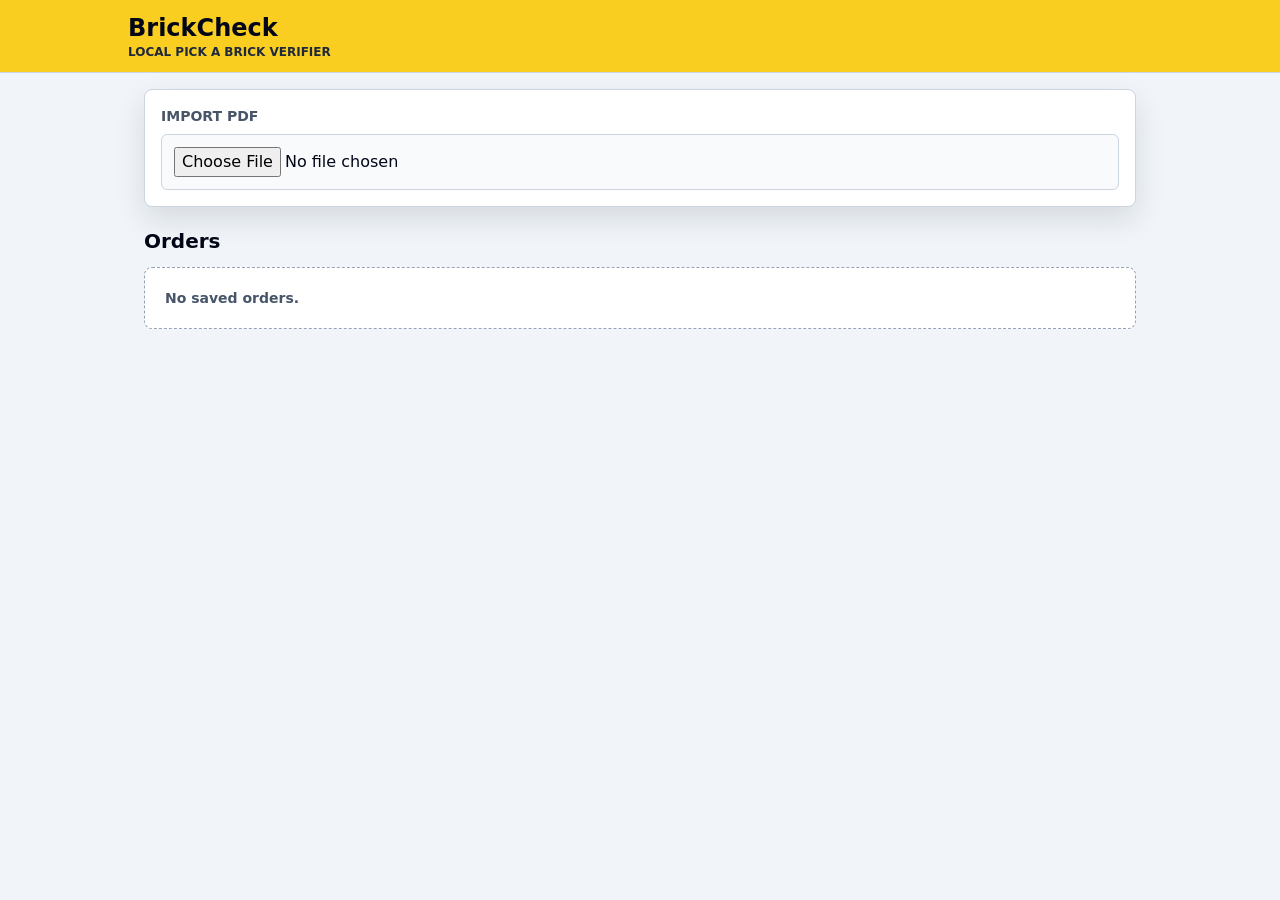
==== brickcheck/index.html @ 9444e5b9 "hopefully a little better" ====
<!doctype html>
<html lang="en">
  <head>
    <meta charset="UTF-8" />
    <meta name="viewport" content="width=device-width, initial-scale=1.0, viewport-fit=cover" />
    <meta name="theme-color" content="#facc15" />
    <title>BrickCheck</title>
    <script type="module" crossorigin src="./assets/index-BPrXhVZ6.js"></script>
    <link rel="stylesheet" crossorigin href="./assets/index-B9y1_nO7.css">
  <link rel="manifest" href="./manifest.webmanifest"></head>
  <body>
    <div id="root"></div>
  </body>
</html>
---- brickcheck/assets/index-B9y1_nO7.css ----
*,:before,:after{--tw-border-spacing-x: 0;--tw-border-spacing-y: 0;--tw-translate-x: 0;--tw-translate-y: 0;--tw-rotate: 0;--tw-skew-x: 0;--tw-skew-y: 0;--tw-scale-x: 1;--tw-scale-y: 1;--tw-pan-x: ;--tw-pan-y: ;--tw-pinch-zoom: ;--tw-scroll-snap-strictness: proximity;--tw-gradient-from-position: ;--tw-gradient-via-position: ;--tw-gradient-to-position: ;--tw-ordinal: ;--tw-slashed-zero: ;--tw-numeric-figure: ;--tw-numeric-spacing: ;--tw-numeric-fraction: ;--tw-ring-inset: ;--tw-ring-offset-width: 0px;--tw-ring-offset-color: #fff;--tw-ring-color: rgb(59 130 246 / .5);--tw-ring-offset-shadow: 0 0 #0000;--tw-ring-shadow: 0 0 #0000;--tw-shadow: 0 0 #0000;--tw-shadow-colored: 0 0 #0000;--tw-blur: ;--tw-brightness: ;--tw-contrast: ;--tw-grayscale: ;--tw-hue-rotate: ;--tw-invert: ;--tw-saturate: ;--tw-sepia: ;--tw-drop-shadow: ;--tw-backdrop-blur: ;--tw-backdrop-brightness: ;--tw-backdrop-contrast: ;--tw-backdrop-grayscale: ;--tw-backdrop-hue-rotate: ;--tw-backdrop-invert: ;--tw-backdrop-opacity: ;--tw-backdrop-saturate: ;--tw-backdrop-sepia: ;--tw-contain-size: ;--tw-contain-layout: ;--tw-contain-paint: ;--tw-contain-style: }::backdrop{--tw-border-spacing-x: 0;--tw-border-spacing-y: 0;--tw-translate-x: 0;--tw-translate-y: 0;--tw-rotate: 0;--tw-skew-x: 0;--tw-skew-y: 0;--tw-scale-x: 1;--tw-scale-y: 1;--tw-pan-x: ;--tw-pan-y: ;--tw-pinch-zoom: ;--tw-scroll-snap-strictness: proximity;--tw-gradient-from-position: ;--tw-gradient-via-position: ;--tw-gradient-to-position: ;--tw-ordinal: ;--tw-slashed-zero: ;--tw-numeric-figure: ;--tw-numeric-spacing: ;--tw-numeric-fraction: ;--tw-ring-inset: ;--tw-ring-offset-width: 0px;--tw-ring-offset-color: #fff;--tw-ring-color: rgb(59 130 246 / .5);--tw-ring-offset-shadow: 0 0 #0000;--tw-ring-shadow: 0 0 #0000;--tw-shadow: 0 0 #0000;--tw-shadow-colored: 0 0 #0000;--tw-blur: ;--tw-brightness: ;--tw-contrast: ;--tw-grayscale: ;--tw-hue-rotate: ;--tw-invert: ;--tw-saturate: ;--tw-sepia: ;--tw-drop-shadow: ;--tw-backdrop-blur: ;--tw-backdrop-brightness: ;--tw-backdrop-contrast: ;--tw-backdrop-grayscale: ;--tw-backdrop-hue-rotate: ;--tw-backdrop-invert: ;--tw-backdrop-opacity: ;--tw-backdrop-saturate: ;--tw-backdrop-sepia: ;--tw-contain-size: ;--tw-contain-layout: ;--tw-contain-paint: ;--tw-contain-style: }*,:before,:after{box-sizing:border-box;border-width:0;border-style:solid;border-color:#e5e7eb}:before,:after{--tw-content: ""}html,:host{line-height:1.5;-webkit-text-size-adjust:100%;-moz-tab-size:4;-o-tab-size:4;tab-size:4;font-family:ui-sans-serif,system-ui,sans-serif,"Apple Color Emoji","Segoe UI Emoji",Segoe UI Symbol,"Noto Color Emoji";font-feature-settings:normal;font-variation-settings:normal;-webkit-tap-highlight-color:transparent}body{margin:0;line-height:inherit}hr{height:0;color:inherit;border-top-width:1px}abbr:where([title]){-webkit-text-decoration:underline dotted;text-decoration:underline dotted}h1,h2,h3,h4,h5,h6{font-size:inherit;font-weight:inherit}a{color:inherit;text-decoration:inherit}b,strong{font-weight:bolder}code,kbd,samp,pre{font-family:ui-monospace,SFMono-Regular,Menlo,Monaco,Consolas,Liberation Mono,Courier New,monospace;font-feature-settings:normal;font-variation-settings:normal;font-size:1em}small{font-size:80%}sub,sup{font-size:75%;line-height:0;position:relative;vertical-align:baseline}sub{bottom:-.25em}sup{top:-.5em}table{text-indent:0;border-color:inherit;border-collapse:collapse}button,input,optgroup,select,textarea{font-family:inherit;font-feature-settings:inherit;font-variation-settings:inherit;font-size:100%;font-weight:inherit;line-height:inherit;letter-spacing:inherit;color:inherit;margin:0;padding:0}button,select{text-transform:none}button,input:where([type=button]),input:where([type=reset]),input:where([type=submit]){-webkit-appearance:button;background-color:transparent;background-image:none}:-moz-focusring{outline:auto}:-moz-ui-invalid{box-shadow:none}progress{vertical-align:baseline}::-webkit-inner-spin-button,::-webkit-outer-spin-button{height:auto}[type=search]{-webkit-appearance:textfield;outline-offset:-2px}::-webkit-search-decoration{-webkit-appearance:none}::-webkit-file-upload-button{-webkit-appearance:button;font:inherit}summary{display:list-item}blockquote,dl,dd,h1,h2,h3,h4,h5,h6,hr,figure,p,pre{margin:0}fieldset{margin:0;padding:0}legend{padding:0}ol,ul,menu{list-style:none;margin:0;padding:0}dialog{padding:0}textarea{resize:vertical}input::-moz-placeholder,textarea::-moz-placeholder{opacity:1;color:#9ca3af}input::placeholder,textarea::placeholder{opacity:1;color:#9ca3af}button,[role=button]{cursor:pointer}:disabled{cursor:default}img,svg,video,canvas,audio,iframe,embed,object{display:block;vertical-align:middle}img,video{max-width:100%;height:auto}[hidden]:where(:not([hidden=until-found])){display:none}.pointer-events-none{pointer-events:none}.fixed{position:fixed}.sticky{position:sticky}.inset-0{inset:0}.top-0{top:0}.z-20{z-index:20}.z-40{z-index:40}.mx-auto{margin-left:auto;margin-right:auto}.mb-1{margin-bottom:.25rem}.mb-2{margin-bottom:.5rem}.mt-1{margin-top:.25rem}.mt-2{margin-top:.5rem}.mt-3{margin-top:.75rem}.mt-4{margin-top:1rem}.mt-8{margin-top:2rem}.block{display:block}.flex{display:flex}.grid{display:grid}.hidden{display:none}.h-3{height:.75rem}.h-52{height:13rem}.h-6{height:1.5rem}.h-full{height:100%}.min-h-10{min-height:2.5rem}.min-h-11{min-height:2.75rem}.min-h-12{min-height:3rem}.min-h-28{min-height:7rem}.min-h-screen{min-height:100vh}.w-6{width:1.5rem}.w-full{width:100%}.min-w-0{min-width:0px}.max-w-5xl{max-width:64rem}.max-w-lg{max-width:32rem}.shrink-0{flex-shrink:0}.transform{transform:translate(var(--tw-translate-x),var(--tw-translate-y)) rotate(var(--tw-rotate)) skew(var(--tw-skew-x)) skewY(var(--tw-skew-y)) scaleX(var(--tw-scale-x)) scaleY(var(--tw-scale-y))}.cursor-pointer{cursor:pointer}.grid-cols-2{grid-template-columns:repeat(2,minmax(0,1fr))}.grid-cols-3{grid-template-columns:repeat(3,minmax(0,1fr))}.grid-cols-4{grid-template-columns:repeat(4,minmax(0,1fr))}.grid-cols-\[1fr_auto\]{grid-template-columns:1fr auto}.grid-cols-\[72px_1fr\]{grid-template-columns:72px 1fr}.flex-wrap{flex-wrap:wrap}.place-items-center{place-items:center}.items-start{align-items:flex-start}.items-center{align-items:center}.justify-end{justify-content:flex-end}.justify-between{justify-content:space-between}.gap-1{gap:.25rem}.gap-2{gap:.5rem}.gap-3{gap:.75rem}.space-y-3>:not([hidden])~:not([hidden]){--tw-space-y-reverse: 0;margin-top:calc(.75rem * calc(1 - var(--tw-space-y-reverse)));margin-bottom:calc(.75rem * var(--tw-space-y-reverse))}.space-y-4>:not([hidden])~:not([hidden]){--tw-space-y-reverse: 0;margin-top:calc(1rem * calc(1 - var(--tw-space-y-reverse)));margin-bottom:calc(1rem * var(--tw-space-y-reverse))}.space-y-5>:not([hidden])~:not([hidden]){--tw-space-y-reverse: 0;margin-top:calc(1.25rem * calc(1 - var(--tw-space-y-reverse)));margin-bottom:calc(1.25rem * var(--tw-space-y-reverse))}.overflow-hidden{overflow:hidden}.truncate{overflow:hidden;text-overflow:ellipsis;white-space:nowrap}.break-words{overflow-wrap:break-word}.rounded{border-radius:.25rem}.rounded-full{border-radius:9999px}.rounded-lg{border-radius:.5rem}.rounded-md{border-radius:.375rem}.border{border-width:1px}.border-b{border-bottom-width:1px}.border-t{border-top-width:1px}.border-dashed{border-style:dashed}.border-amber-200{--tw-border-opacity: 1;border-color:rgb(253 230 138 / var(--tw-border-opacity, 1))}.border-amber-300{--tw-border-opacity: 1;border-color:rgb(252 211 77 / var(--tw-border-opacity, 1))}.border-slate-100{--tw-border-opacity: 1;border-color:rgb(241 245 249 / var(--tw-border-opacity, 1))}.border-slate-200{--tw-border-opacity: 1;border-color:rgb(226 232 240 / var(--tw-border-opacity, 1))}.border-slate-300{--tw-border-opacity: 1;border-color:rgb(203 213 225 / var(--tw-border-opacity, 1))}.border-slate-400{--tw-border-opacity: 1;border-color:rgb(148 163 184 / var(--tw-border-opacity, 1))}.bg-amber-100{--tw-bg-opacity: 1;background-color:rgb(254 243 199 / var(--tw-bg-opacity, 1))}.bg-amber-50{--tw-bg-opacity: 1;background-color:rgb(255 251 235 / var(--tw-bg-opacity, 1))}.bg-emerald-100{--tw-bg-opacity: 1;background-color:rgb(209 250 229 / var(--tw-bg-opacity, 1))}.bg-red-100{--tw-bg-opacity: 1;background-color:rgb(254 226 226 / var(--tw-bg-opacity, 1))}.bg-red-700{--tw-bg-opacity: 1;background-color:rgb(185 28 28 / var(--tw-bg-opacity, 1))}.bg-sky-100{--tw-bg-opacity: 1;background-color:rgb(224 242 254 / var(--tw-bg-opacity, 1))}.bg-slate-100{--tw-bg-opacity: 1;background-color:rgb(241 245 249 / var(--tw-bg-opacity, 1))}.bg-slate-200{--tw-bg-opacity: 1;background-color:rgb(226 232 240 / var(--tw-bg-opacity, 1))}.bg-slate-50{--tw-bg-opacity: 1;background-color:rgb(248 250 252 / var(--tw-bg-opacity, 1))}.bg-slate-900{--tw-bg-opacity: 1;background-color:rgb(15 23 42 / var(--tw-bg-opacity, 1))}.bg-slate-950{--tw-bg-opacity: 1;background-color:rgb(2 6 23 / var(--tw-bg-opacity, 1))}.bg-slate-950\/60{background-color:#02061799}.bg-white{--tw-bg-opacity: 1;background-color:rgb(255 255 255 / var(--tw-bg-opacity, 1))}.bg-yellow-100{--tw-bg-opacity: 1;background-color:rgb(254 249 195 / var(--tw-bg-opacity, 1))}.bg-yellow-200{--tw-bg-opacity: 1;background-color:rgb(254 240 138 / var(--tw-bg-opacity, 1))}.bg-yellow-300{--tw-bg-opacity: 1;background-color:rgb(253 224 71 / var(--tw-bg-opacity, 1))}.bg-yellow-400\/95{background-color:#facc15f2}.object-cover{-o-object-fit:cover;object-fit:cover}.p-2{padding:.5rem}.p-3{padding:.75rem}.p-4{padding:1rem}.p-5{padding:1.25rem}.px-2{padding-left:.5rem;padding-right:.5rem}.px-3{padding-left:.75rem;padding-right:.75rem}.px-4{padding-left:1rem;padding-right:1rem}.py-1{padding-top:.25rem;padding-bottom:.25rem}.py-2{padding-top:.5rem;padding-bottom:.5rem}.py-3{padding-top:.75rem;padding-bottom:.75rem}.py-4{padding-top:1rem;padding-bottom:1rem}.pb-28{padding-bottom:7rem}.pt-3{padding-top:.75rem}.text-left{text-align:left}.text-center{text-align:center}.text-right{text-align:right}.font-mono{font-family:ui-monospace,SFMono-Regular,Menlo,Monaco,Consolas,Liberation Mono,Courier New,monospace}.text-2xl{font-size:1.5rem;line-height:2rem}.text-\[10px\]{font-size:10px}.text-\[11px\]{font-size:11px}.text-base{font-size:1rem;line-height:1.5rem}.text-lg{font-size:1.125rem;line-height:1.75rem}.text-sm{font-size:.875rem;line-height:1.25rem}.text-xl{font-size:1.25rem;line-height:1.75rem}.text-xs{font-size:.75rem;line-height:1rem}.font-black{font-weight:900}.font-bold{font-weight:700}.font-semibold{font-weight:600}.uppercase{text-transform:uppercase}.leading-6{line-height:1.5rem}.leading-tight{line-height:1.25}.tracking-normal{letter-spacing:0em}.text-amber-700{--tw-text-opacity: 1;color:rgb(180 83 9 / var(--tw-text-opacity, 1))}.text-amber-800{--tw-text-opacity: 1;color:rgb(146 64 14 / var(--tw-text-opacity, 1))}.text-amber-900{--tw-text-opacity: 1;color:rgb(120 53 15 / var(--tw-text-opacity, 1))}.text-emerald-700{--tw-text-opacity: 1;color:rgb(4 120 87 / var(--tw-text-opacity, 1))}.text-emerald-800{--tw-text-opacity: 1;color:rgb(6 95 70 / var(--tw-text-opacity, 1))}.text-red-700{--tw-text-opacity: 1;color:rgb(185 28 28 / var(--tw-text-opacity, 1))}.text-red-800{--tw-text-opacity: 1;color:rgb(153 27 27 / var(--tw-text-opacity, 1))}.text-sky-800{--tw-text-opacity: 1;color:rgb(7 89 133 / var(--tw-text-opacity, 1))}.text-slate-500{--tw-text-opacity: 1;color:rgb(100 116 139 / var(--tw-text-opacity, 1))}.text-slate-600{--tw-text-opacity: 1;color:rgb(71 85 105 / var(--tw-text-opacity, 1))}.text-slate-700{--tw-text-opacity: 1;color:rgb(51 65 85 / var(--tw-text-opacity, 1))}.text-slate-800{--tw-text-opacity: 1;color:rgb(30 41 59 / var(--tw-text-opacity, 1))}.text-slate-950{--tw-text-opacity: 1;color:rgb(2 6 23 / var(--tw-text-opacity, 1))}.text-white{--tw-text-opacity: 1;color:rgb(255 255 255 / var(--tw-text-opacity, 1))}.underline{text-decoration-line:underline}.accent-red-700{accent-color:#b91c1c}.accent-slate-950{accent-color:#020617}.opacity-50{opacity:.5}.shadow-sm{--tw-shadow: 0 1px 2px 0 rgb(0 0 0 / .05);--tw-shadow-colored: 0 1px 2px 0 var(--tw-shadow-color);box-shadow:var(--tw-ring-offset-shadow, 0 0 #0000),var(--tw-ring-shadow, 0 0 #0000),var(--tw-shadow)}.shadow-soft{--tw-shadow: 0 12px 30px rgba(17, 24, 39, .12);--tw-shadow-colored: 0 12px 30px var(--tw-shadow-color);box-shadow:var(--tw-ring-offset-shadow, 0 0 #0000),var(--tw-ring-shadow, 0 0 #0000),var(--tw-shadow)}.filter{filter:var(--tw-blur) var(--tw-brightness) var(--tw-contrast) var(--tw-grayscale) var(--tw-hue-rotate) var(--tw-invert) var(--tw-saturate) var(--tw-sepia) var(--tw-drop-shadow)}.backdrop-blur{--tw-backdrop-blur: blur(8px);-webkit-backdrop-filter:var(--tw-backdrop-blur) var(--tw-backdrop-brightness) var(--tw-backdrop-contrast) var(--tw-backdrop-grayscale) var(--tw-backdrop-hue-rotate) var(--tw-backdrop-invert) var(--tw-backdrop-opacity) var(--tw-backdrop-saturate) var(--tw-backdrop-sepia);backdrop-filter:var(--tw-backdrop-blur) var(--tw-backdrop-brightness) var(--tw-backdrop-contrast) var(--tw-backdrop-grayscale) var(--tw-backdrop-hue-rotate) var(--tw-backdrop-invert) var(--tw-backdrop-opacity) var(--tw-backdrop-saturate) var(--tw-backdrop-sepia)}.transition-all{transition-property:all;transition-timing-function:cubic-bezier(.4,0,.2,1);transition-duration:.15s}.duration-300{transition-duration:.3s}:root{font-family:Inter,ui-sans-serif,system-ui,-apple-system,BlinkMacSystemFont,Segoe UI,sans-serif;color:#111827;background:#f1f5f9;font-synthesis:none;text-rendering:optimizeLegibility;-webkit-font-smoothing:antialiased;-moz-osx-font-smoothing:grayscale}*{box-sizing:border-box}body{margin:0;min-width:320px}button,input,textarea,select{font:inherit}button{touch-action:manipulation}.h-18{height:4.5rem}.w-18{width:4.5rem}.progress-stripes{background-image:linear-gradient(45deg,rgba(255,255,255,.24) 25%,transparent 25%,transparent 50%,rgba(255,255,255,.24) 50%,rgba(255,255,255,.24) 75%,transparent 75%,transparent);background-size:1rem 1rem;animation:progress-stripes .8s linear infinite}@keyframes progress-stripes{0%{background-position:0 0}to{background-position:1rem 0}}.last\:border-b-0:last-child{border-bottom-width:0px}.disabled\:opacity-50:disabled{opacity:.5}@media(min-width:768px){.md\:grid-cols-4{grid-template-columns:repeat(4,minmax(0,1fr))}}
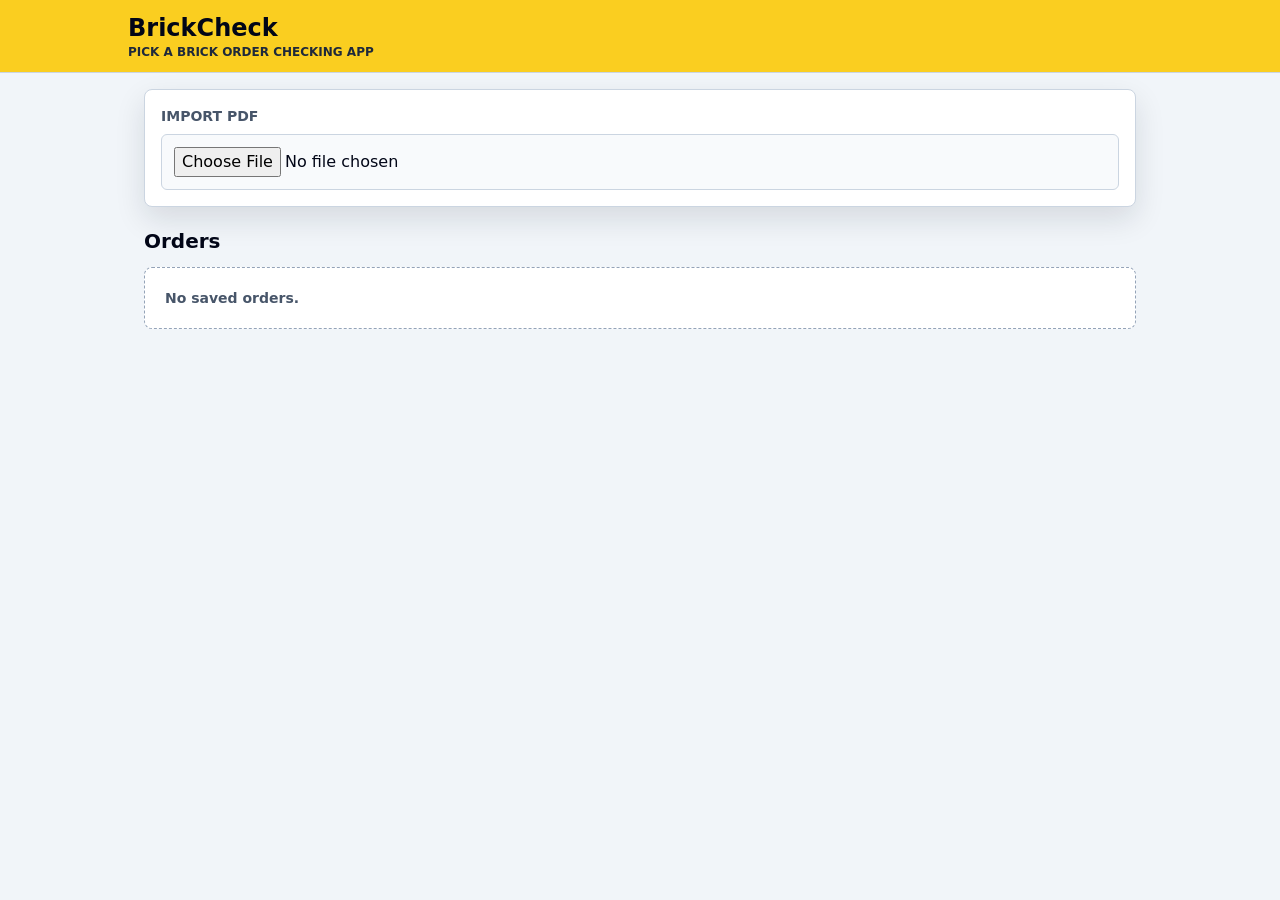
==== commit 62cd951b: "update brickcheck" ====
--- a/brickcheck/index.html
+++ b/brickcheck/index.html
@@ -5,7 +5,7 @@
     <meta name="viewport" content="width=device-width, initial-scale=1.0, viewport-fit=cover" />
     <meta name="theme-color" content="#facc15" />
     <title>BrickCheck</title>
-    <script type="module" crossorigin src="./assets/index-BPrXhVZ6.js"></script>
+    <script type="module" crossorigin src="./assets/index-DU3wEieV.js"></script>
     <link rel="stylesheet" crossorigin href="./assets/index-B9y1_nO7.css">
   <link rel="manifest" href="./manifest.webmanifest"></head>
   <body>
